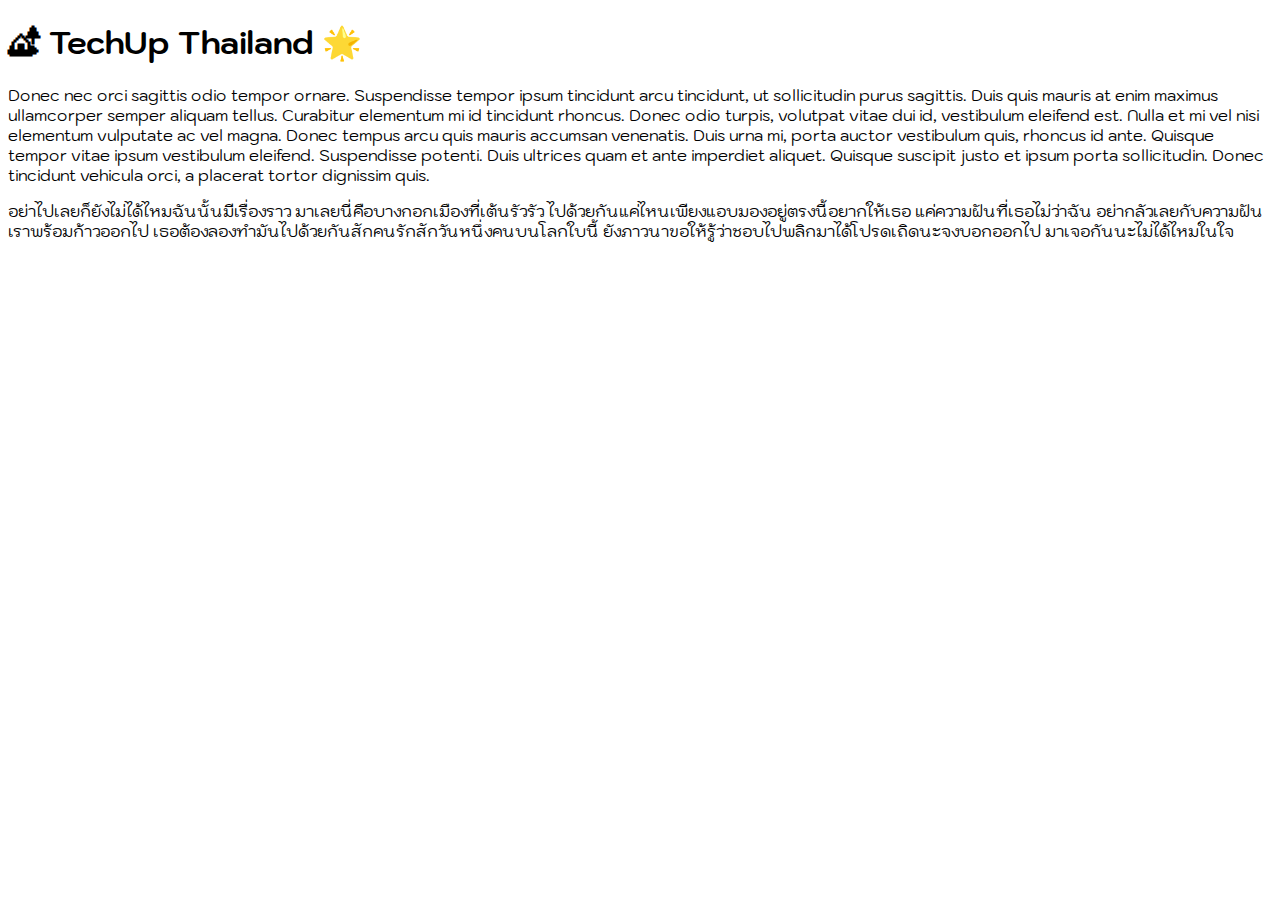
==== ex1-google-fonts/index.html @ f0c432e3 "fix:change font style" ====
<!DOCTYPE html>
<html lang="en">
  <head>
    <meta charset="UTF-8" />
    <meta http-equiv="X-UA-Compatible" content="IE=edge" />
    <meta name="viewport" content="width=device-width, initial-scale=1.0" />
    <link rel="stylesheet" href="./style.css" />
    <link rel="preconnect" href="https://fonts.googleapis.com" />
    <link rel="preconnect" href="https://fonts.gstatic.com" crossorigin />
    <link
      href="https://fonts.googleapis.com/css2?family=Kodchasan:wght@300;400;500;700&display=swap"
      rel="stylesheet"
    />
    <title>Fonts Exercise 1 Google Fonts</title>
  </head>
  <body>
    <h1>🏕 TechUp Thailand 🌟</h1>
    <p>
      Donec nec orci sagittis odio tempor ornare. Suspendisse tempor ipsum
      tincidunt arcu tincidunt, ut sollicitudin purus sagittis. Duis quis mauris
      at enim maximus ullamcorper semper aliquam tellus. Curabitur elementum mi
      id tincidunt rhoncus. Donec odio turpis, volutpat vitae dui id, vestibulum
      eleifend est. Nulla et mi vel nisi elementum vulputate ac vel magna. Donec
      tempus arcu quis mauris accumsan venenatis. Duis urna mi, porta auctor
      vestibulum quis, rhoncus id ante. Quisque tempor vitae ipsum vestibulum
      eleifend. Suspendisse potenti. Duis ultrices quam et ante imperdiet
      aliquet. Quisque suscipit justo et ipsum porta sollicitudin. Donec
      tincidunt vehicula orci, a placerat tortor dignissim quis.
    </p>
    <p>
      อย่าไปเลยก็ยังไม่ได้ไหมฉันนั้นมีเรื่องราว
      มาเลยนี่คือบางกอกเมืองที่เต้นรัวรัว
      ไปด้วยกันแค่ไหนเพียงแอบมองอยู่ตรงนี้อยากให้เธอ แค่ความฝันที่เธอไม่ว่าฉัน
      อย่ากลัวเลยกับความฝันเราพร้อมก้าวออกไป
      เธอต้องลองทำมันไปด้วยกันสักคนรักสักวันหนึ่งคนบนโลกใบนี้
      ยังภาวนาขอให้รู้ว่าชอบไปพลิกมาได้โปรดเถิดนะจงบอกออกไป
      มาเจอกันนะไม่ได้ไหมในใจ
    </p>
  </body>
</html>
---- ex1-google-fonts/style.css ----
/* Start coding here */
html {
  font-family: "Kodchasan", sans-serif;
  font-weight: 400;
  font-style: normal;
}
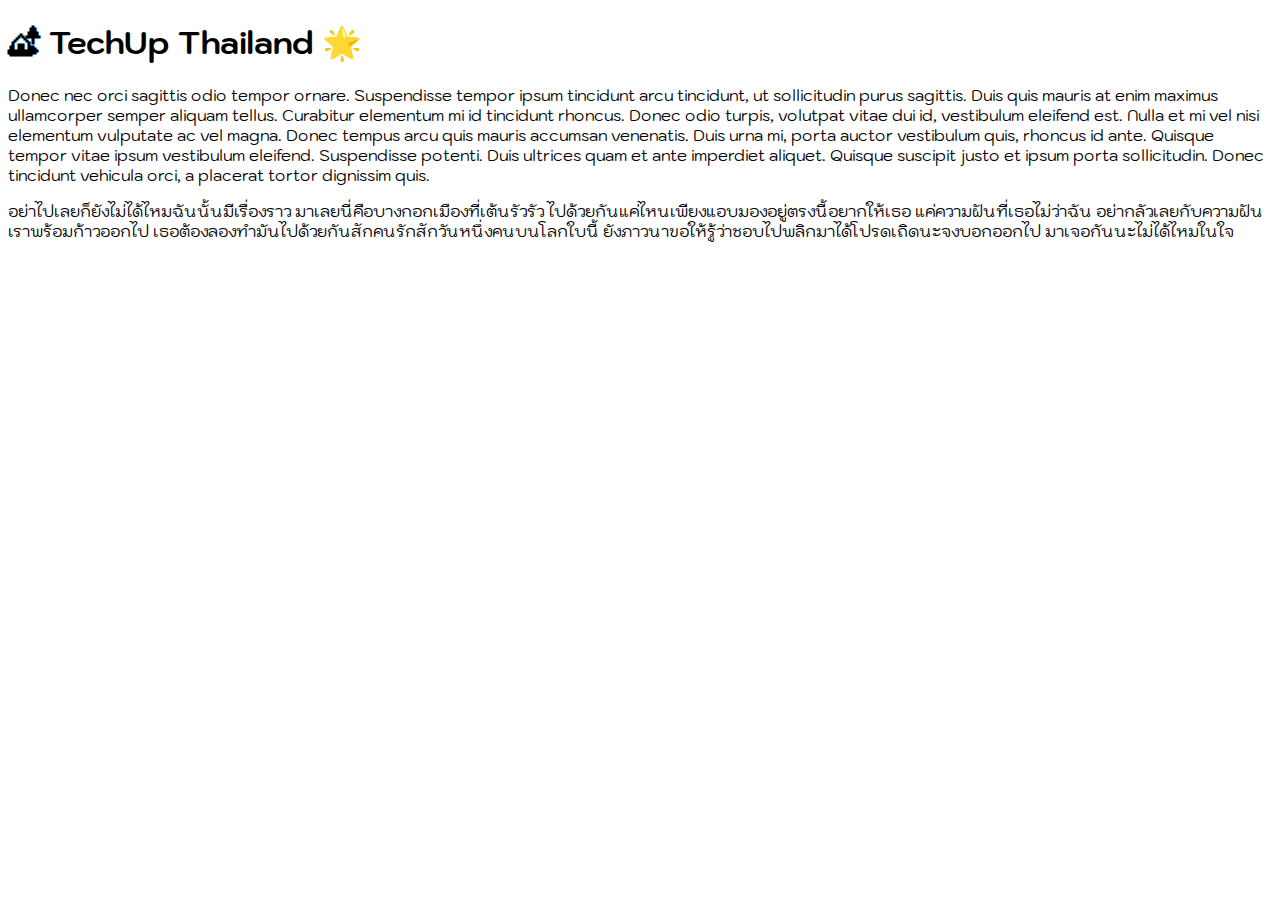
==== commit 79f471ea: "feat: change font style ex1" ====
--- a/ex1-google-fonts/index.html
+++ b/ex1-google-fonts/index.html
@@ -8,7 +8,7 @@
     <link rel="preconnect" href="https://fonts.googleapis.com" />
     <link rel="preconnect" href="https://fonts.gstatic.com" crossorigin />
     <link
-      href="https://fonts.googleapis.com/css2?family=Kodchasan:wght@300;400;500;700&display=swap"
+      href="https://fonts.googleapis.com/css2?family=Kodchasan:ital,wght@0,200;0,300;0,400;0,500;0,600;0,700;1,200;1,300;1,400;1,500;1,600;1,700&display=swap"
       rel="stylesheet"
     />
     <title>Fonts Exercise 1 Google Fonts</title>
--- a/ex1-google-fonts/style.css
+++ b/ex1-google-fonts/style.css
@@ -1,6 +1,3 @@
-/* Start coding here */
-html {
+body {
   font-family: "Kodchasan", sans-serif;
-  font-weight: 400;
-  font-style: normal;
 }
